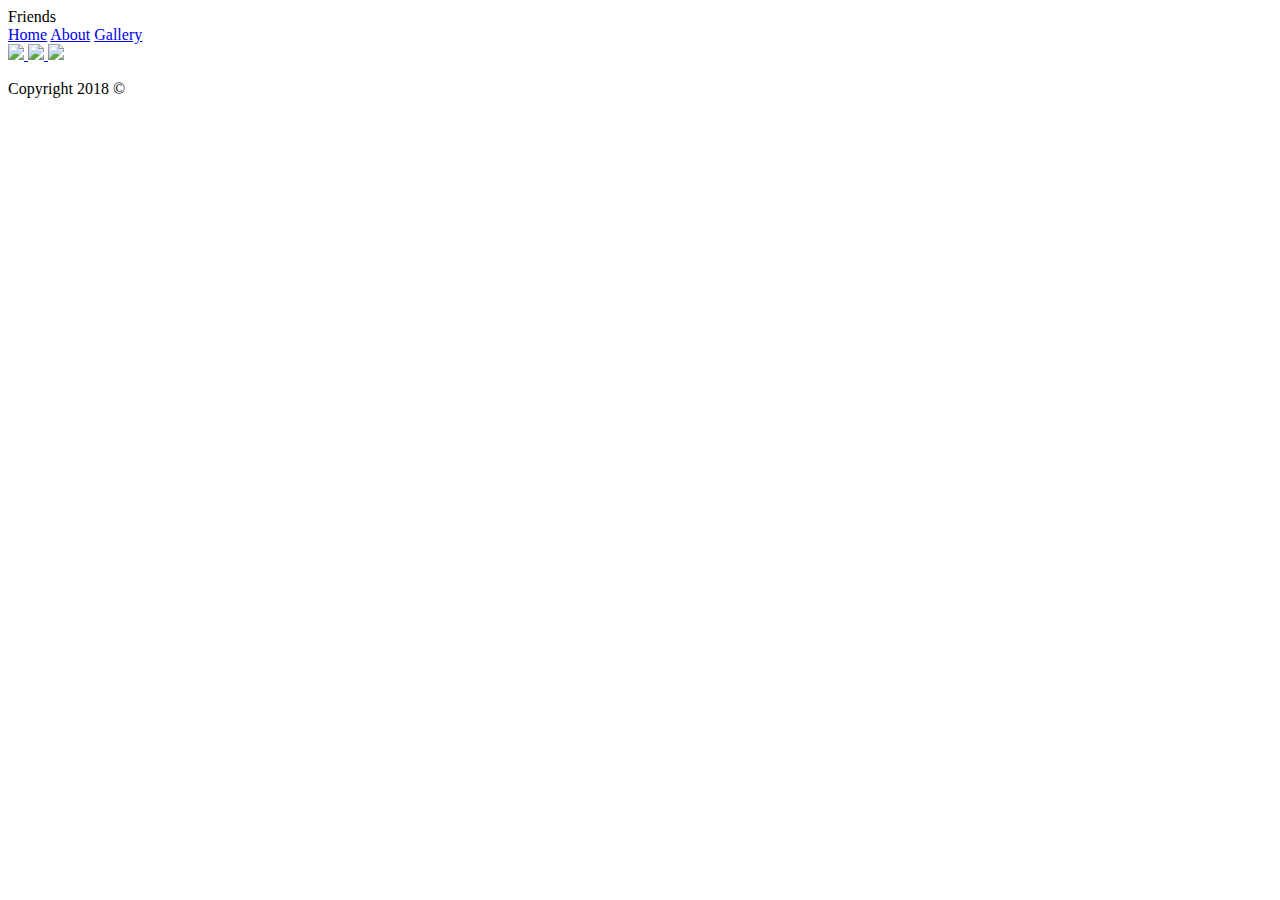
==== index.html @ 838b31e1 "session 1" ====
<!DOCTYPE html>
<html>
    <head>
        <meta charset="utf-8"/>
        <title> </title>
        <link rel="stylesheet" href="css/style.css" type="text/css" />
    </head>
    <body>
        <div class="header">Friends</div>
        <div class=navbar>
             <a href="#">Home</a>
             <a href="#">About</a>
             <a href="#">Gallery</a>
        </div>
        <div class="main">
        </div>
        <div class="content">
        </div>
        <div class="footer">
            <div class="social">
                <a href="#">
                    <img class="social-image" src="https://upload.wikimedia.org/wikipedia/commons/thumb/c/c2/F_icon.svg/2000px-F_icon.svg.png">
                </a>
                <a href="#">
                    <img class="social-image" src="http://goinkscape.com/wp-content/uploads/2015/07/twitter-logo-final.png">
                </a>
                <a href="#">
                    <img class="social-image" src="https://instagram-brand.com/wp-content/uploads/2016/11/app-icon2.png">
                </a>
            </div>
            <div>
                <p>Copyright 2018 &copy</p>
            </div>
        </div>
        <script src="https://ajax.googleapis.com/ajax/libs/jquery/3.3.1/jquery.min.js"></script>
        <script type="text/javascript" src="js/script.js"></script>
    </body>
</html>
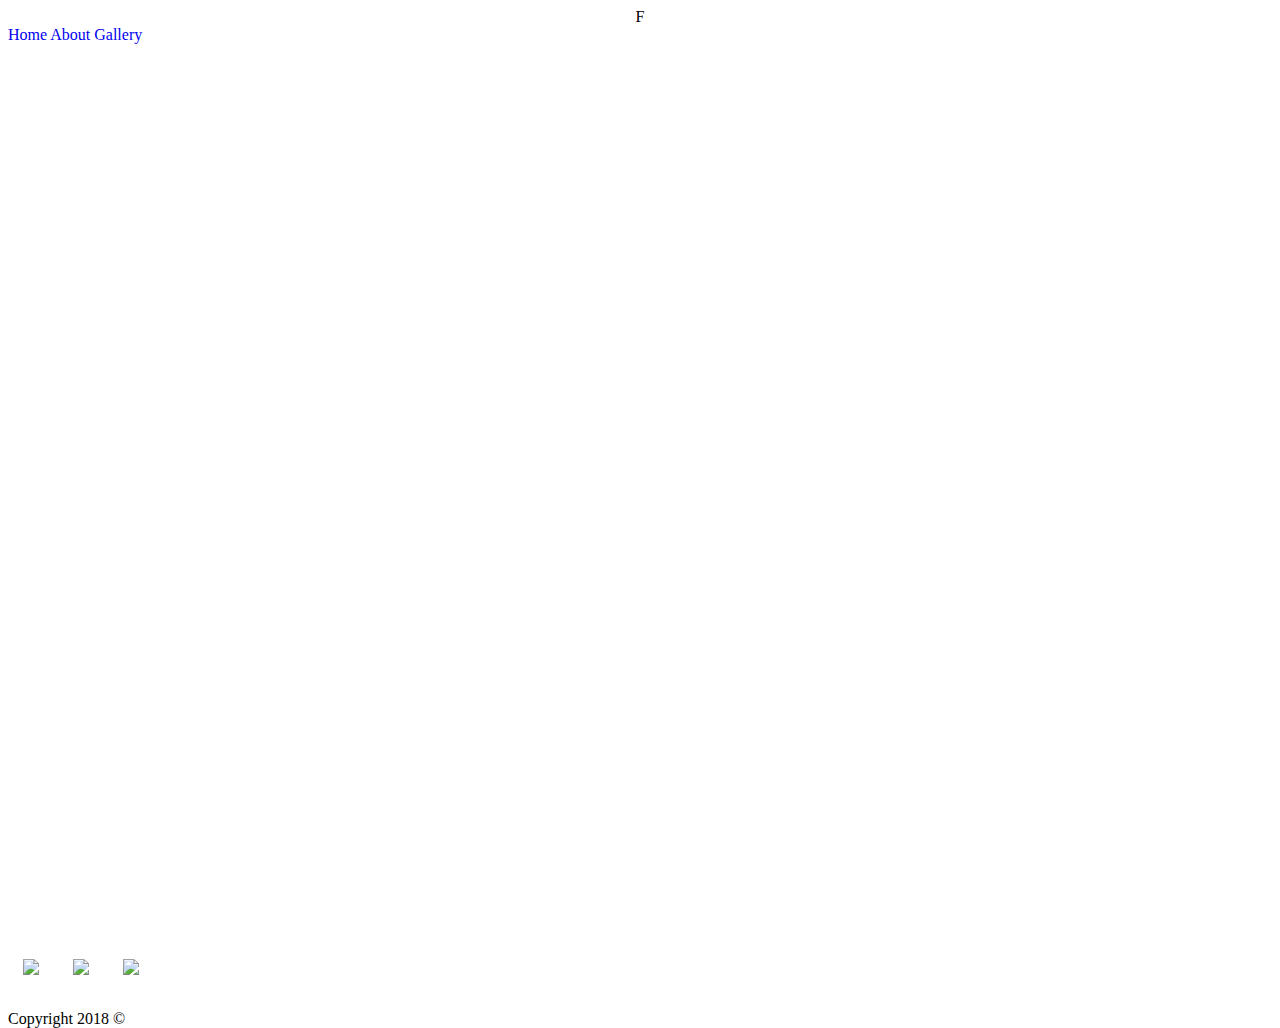
==== commit bfd8734f: "day 2" ====
--- a/index.html
+++ b/index.html
@@ -6,7 +6,7 @@
         <link rel="stylesheet" href="css/style.css" type="text/css" />
     </head>
     <body>
-        <div class="header">Friends</div>
+        <div class="header">F</div>
         <div class=navbar>
              <a href="#">Home</a>
              <a href="#">About</a>
--- a/css/style.css
+++ b/css/style.css
@@ -0,0 +1,25 @@
+html {
+    height: 100%;
+}
+
+body {
+    height: 100%;
+    
+}
+a {
+    text-decoration: none;
+}
+
+.main {
+    height: 100%;
+}
+.social-image{
+    width: 30px;
+    margin: 15px;
+}
+.header{
+    display: flex;
+    justify-content: space-around;
+    
+}
+ 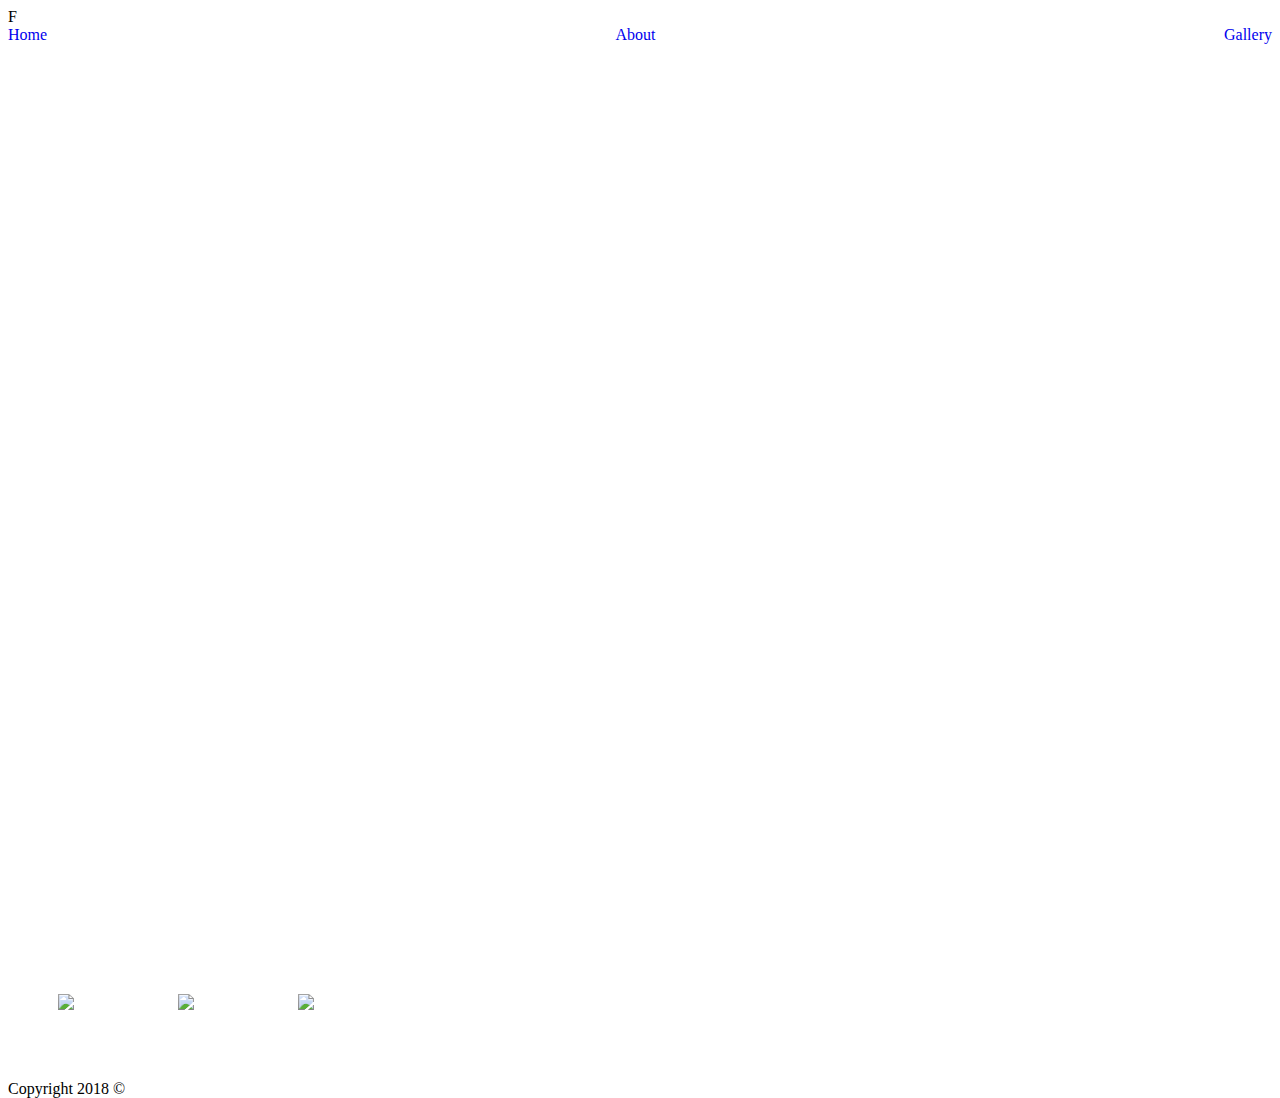
==== commit ae12883d: "3rd day" ====
--- a/index.html
+++ b/index.html
@@ -19,7 +19,7 @@
         <div class="footer">
             <div class="social">
                 <a href="#">
-                    <img class="social-image" src="https://upload.wikimedia.org/wikipedia/commons/thumb/c/c2/F_icon.svg/2000px-F_icon.svg.png">
+                    <img class="social-image" src="http://www.facebook.com/friends.tv">
                 </a>
                 <a href="#">
                     <img class="social-image" src="http://goinkscape.com/wp-content/uploads/2015/07/twitter-logo-final.png">
--- a/css/style.css
+++ b/css/style.css
@@ -14,12 +14,10 @@
     height: 100%;
 }
 .social-image{
-    width: 30px;
-    margin: 15px;
+    width: 50px;
+    margin: 50px;
 }
-.header{
+.navbar{
     display: flex;
-    justify-content: space-around;
-    
+    justify-content: space-between;
 }
- 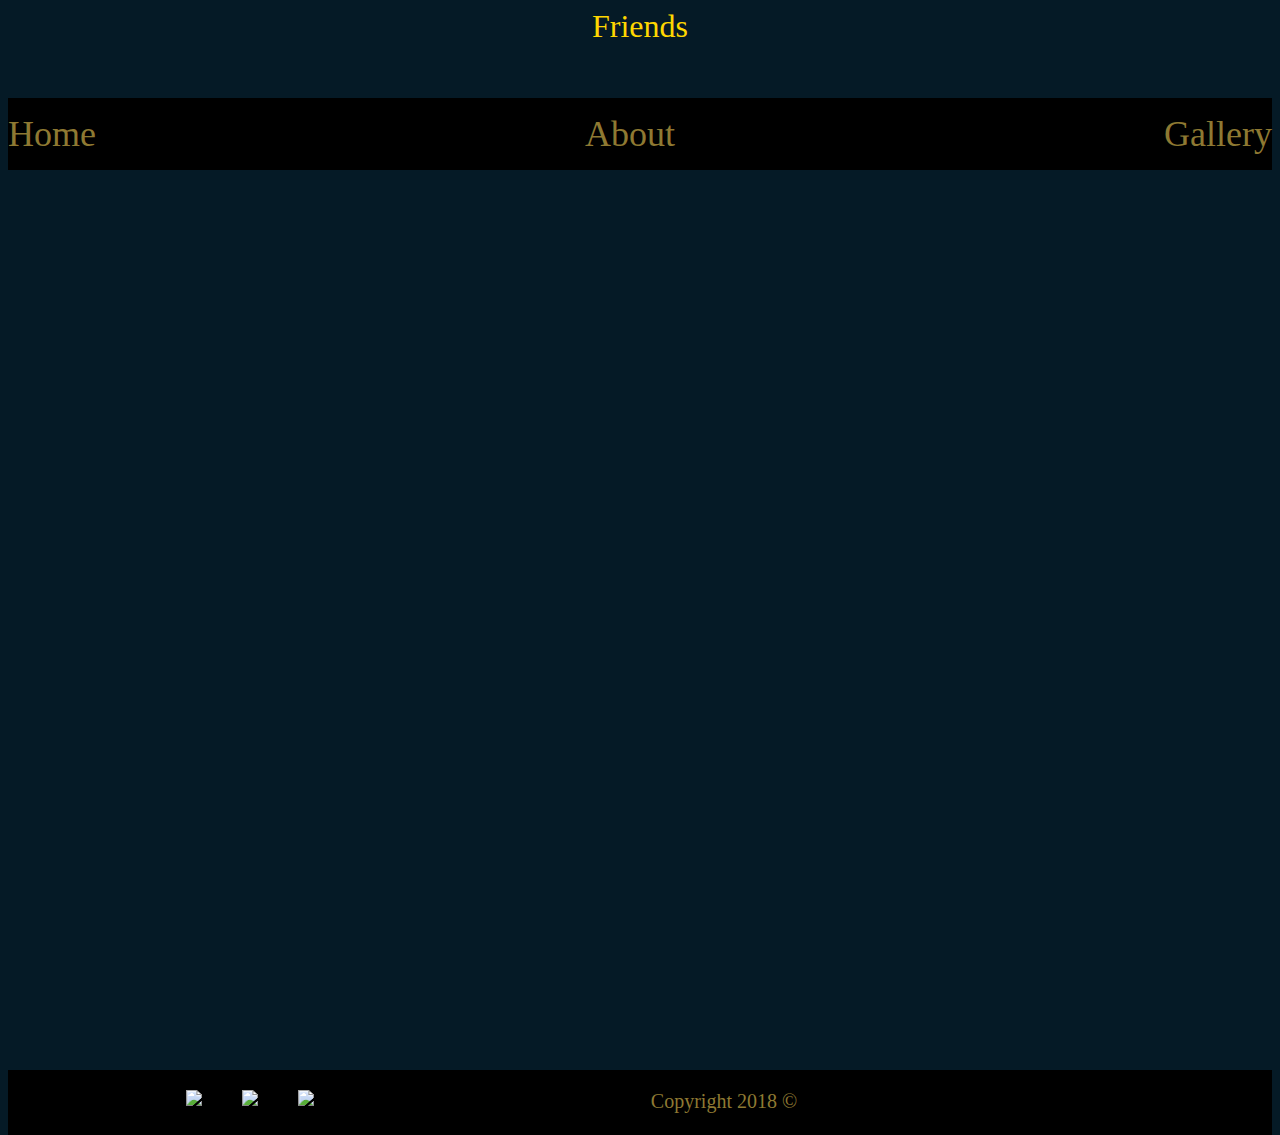
==== commit 6991ecaa: "finished 11/5" ====
--- a/index.html
+++ b/index.html
@@ -4,33 +4,54 @@
         <meta charset="utf-8"/>
         <title> </title>
         <link rel="stylesheet" href="css/style.css" type="text/css" />
+        <!DOCTYPE html>
+        
     </head>
     <body>
-        <div class="header">F</div>
+        <div class="header">Friends</div>
         <div class=navbar>
-             <a href="#">Home</a>
-             <a href="#">About</a>
-             <a href="#">Gallery</a>
+             <a href="index.html">Home</a>
+             <a href="about.html">About</a>
+             <a href="gallery.html">Gallery</a>
         </div>
+        
         <div class="main">
         </div>
         <div class="content">
         </div>
         <div class="footer">
             <div class="social">
-                <a href="#">
-                    <img class="social-image" src="http://www.facebook.com/friends.tv">
+                
+                <a href="http://www.facebook.com/friends.tv">
+                  <img class="social-image" src="https://upload.wikimedia.org/wikipedia/commons/thumb/c/c2/F_icon.svg/2000px-F_icon.svg.png">
                 </a>
-                <a href="#">
+                <a href="http://www.instagram.com/friends">
+                    <img class="social-image" src="https://instagram-brand.com/wp-content/uploads/2016/11/app-icon2.png">
+                </a>
+                <a href="http://www.twitter.com/friendstv">
                     <img class="social-image" src="http://goinkscape.com/wp-content/uploads/2015/07/twitter-logo-final.png">
-                </a>
-                <a href="#">
-                    <img class="social-image" src="https://instagram-brand.com/wp-content/uploads/2016/11/app-icon2.png">
+                    
                 </a>
             </div>
             <div>
                 <p>Copyright 2018 &copy</p>
             </div>
+            
+             <div class="container">
+           <div class="menu">
+	</div>
+	<div class="main">
+	 
+	    </div>
+	</div>
+	</div>
+
+<style> 
+
+
+
+</style>
+            </body>
         </div>
         <script src="https://ajax.googleapis.com/ajax/libs/jquery/3.3.1/jquery.min.js"></script>
         <script type="text/javascript" src="js/script.js"></script>
--- a/css/style.css
+++ b/css/style.css
@@ -1,23 +1,137 @@
 html {
     height: 100%;
+    
+background-color: #051a26;
+    background-size: 900px 690px;
+    
 }
 
 body {
-    height: 100%;
+    height: 100%;}
+   .header {
+    display: flex;
+    justify-content: space-around;
+    color:gold;
+   
+  
+    height: 10%;
+    width: 100%;
+    font-size: 200%;
+
     
-}
+    }
+
 a {
+    color: #8e7932;
     text-decoration: none;
+   font-size:180%;
 }
 
 .main {
     height: 100%;
 }
 .social-image{
-    width: 50px;
-    margin: 50px;
+    width: 30px;
+    margin: 30px;
+    
 }
 .navbar{
     display: flex;
     justify-content: space-between;
+   font-size: 20px;
+    background-color: black;
+    padding-top: 15px;
+    padding-bottom: 15px;
 }
+
+
+.container {
+   display: flex;
+}
+.menu{
+    width: 30%;
+    
+}
+.main{
+    width:100%;
+    background-image: url("http://31.media.tumblr.com/e2499eac34285c43bf58bf3e2f9e9be7/tumblr_msbi0e7FaS1qm9fxho1_500.gif");
+    background-repeat: no-repeat;
+    background-size: 100%;
+    
+
+   
+
+}
+.social-image{
+    width: 30px;
+    margin:20px;
+   
+
+    
+}
+    
+.leftPane{
+    color:white;
+     width: 50%;
+    font-size: 10px;
+ display: flex;
+    justify-content: space-between;
+    margin: 20px;
+     height: 250px;
+     font-weight: bold;
+     
+   
+}
+
+
+
+
+
+.gallery {
+    display: flex;
+    flex-wrap: wrap;
+    justify-content: space-around;
+      
+
+}
+
+.thumbnail {
+    margin: 30px;
+    width: 250px;
+    height: 250px;
+
+}
+
+.thumbnail-image {
+    height: 100%;
+    width: 100%;
+     border-style: solid;
+    border-color: gold;
+}
+
+
+ .social {
+    display: flex;
+    justify-content: center;
+
+   
+}
+.footer {
+    display: flex;
+    justify-content: space-around;
+    font-size: 20px;
+    color: #8e7932;
+    background-color: black;
+}
+.aboutMain { 
+    display: flex;
+    height: 100%;
+    
+}
+.rightPane {
+    width: 50%;
+    background-image: url("http://keyassets-p2.timeincuk.net/wp/prod/wp-content/uploads/sites/30/2015/07/Jennifer-Aniston-with-Friends-cast-630x472.jpg");
+    
+}
+
+    